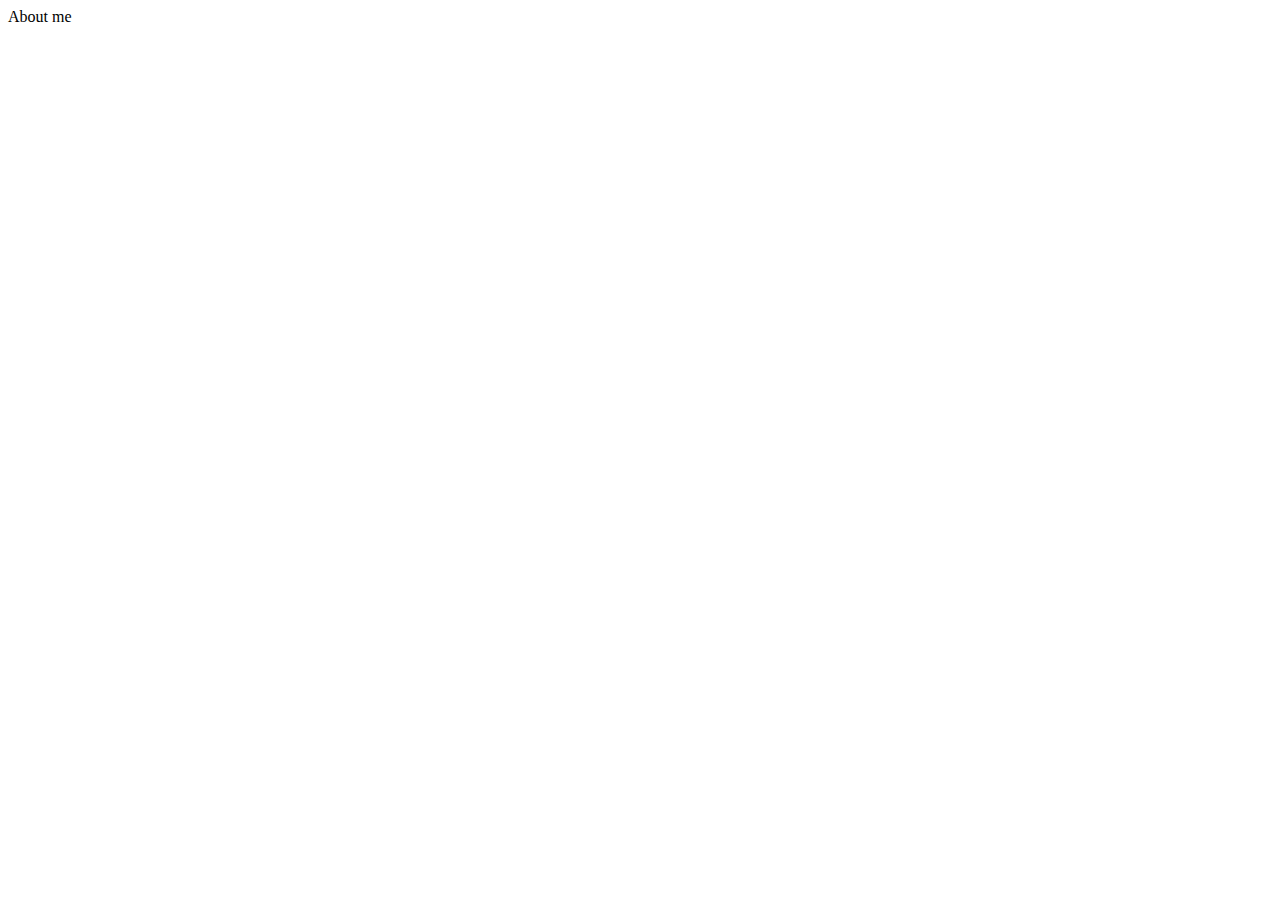
==== alternate_pages/about.html @ 2a2f18d5 "Changed the html text. Also added a set of links to other pages and added extra pages" ====
<!DOCTYPE html>
<html lang="en">
<head>
  <meta charset="UTF-8">
  <meta http-equiv="X-UA-Compatible" content="IE=edge">
  <meta name="viewport" content="width=device-width, initial-scale=1.0">
  <title>About Me</title>
</head>
<body>
  About me
</body>
</html>
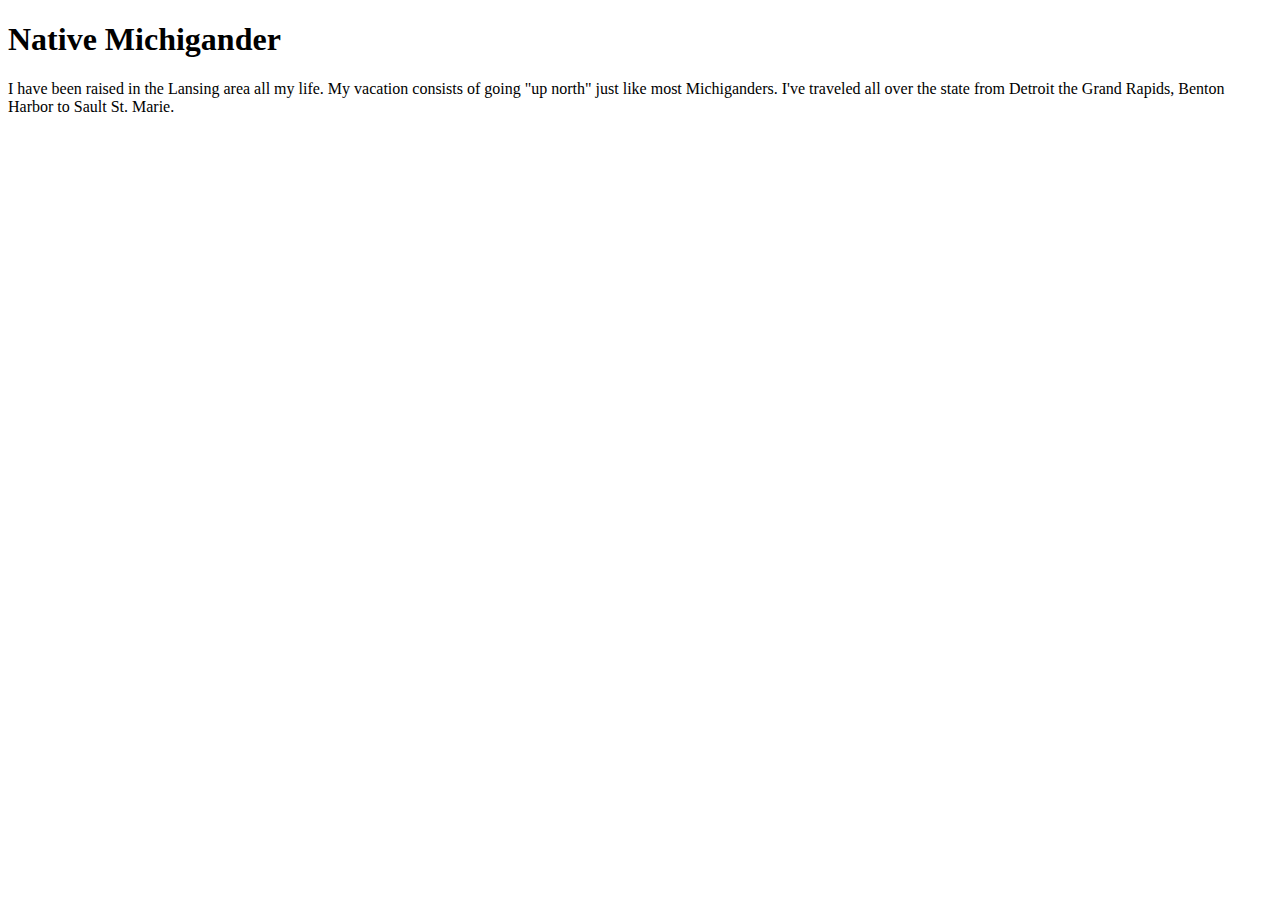
==== commit 5a8ffa23: "2 files modified" ====
--- a/alternate_pages/about.html
+++ b/alternate_pages/about.html
@@ -7,6 +7,9 @@
   <title>About Me</title>
 </head>
 <body>
-  About me
+  <h1>Native Michigander</h1>
+  <p>
+    I have been raised in the Lansing area all my life. My vacation consists of going "up north" just like most Michiganders. I've traveled all over the state from Detroit the Grand Rapids, Benton Harbor to Sault St. Marie.
+  </p>
 </body>
 </html>